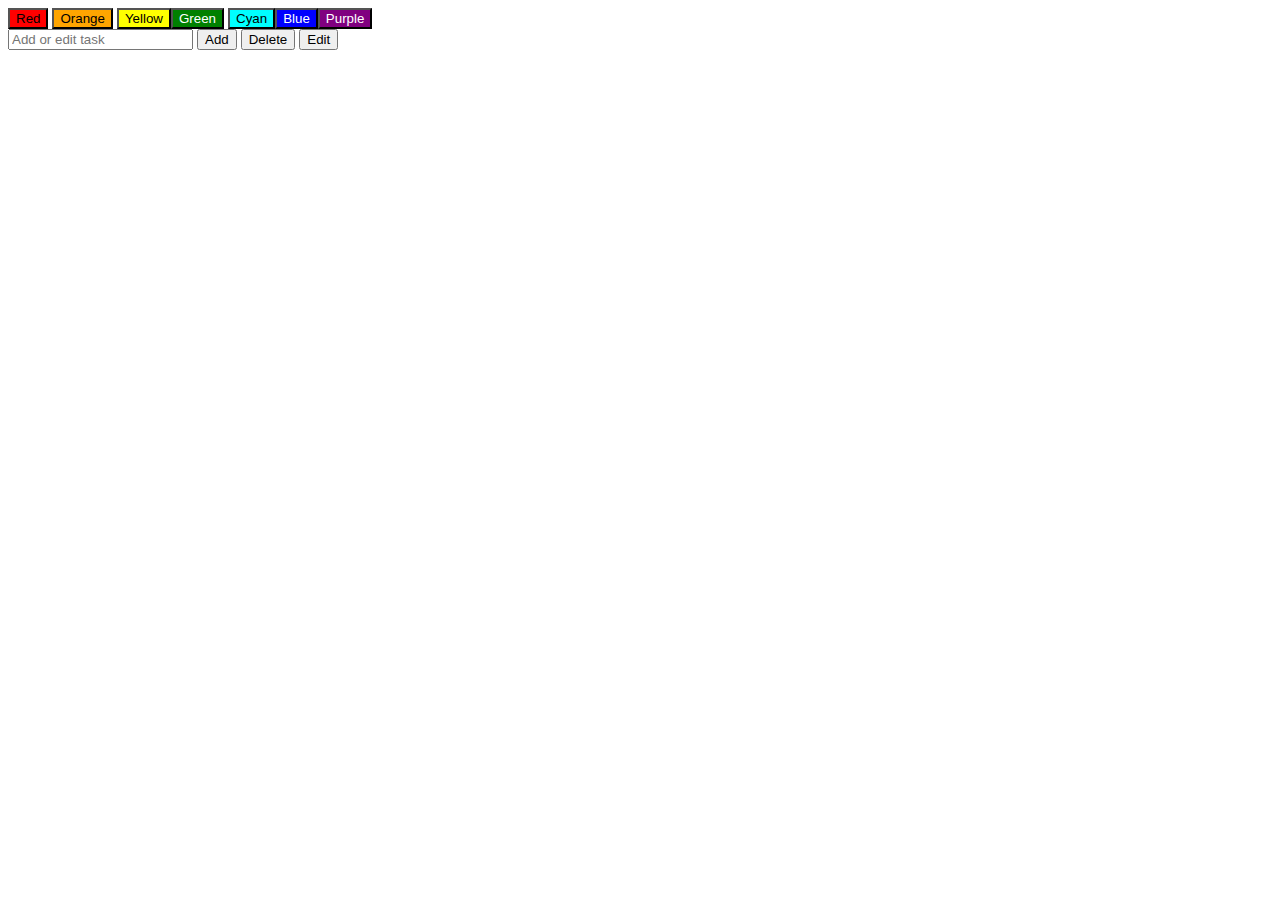
==== index.html @ 946ec481 "last worked version" ====
<!DOCTYPE html>
<html>
  <head>
    <meta charset="utf-8" />
    <script
      type="text/javascript"
      src="http://code.jquery.com/jquery-1.8.3.js"
    ></script>
    <link rel="stylesheet" href="style.css" />
    <title>jQuery App</title>
  </head>
  <body>
    <div class="color_buttons">
      <button id='red'>Red</button>
      <button id='orange'>Orange</button>
      <button id='yellow'>Yellow</input>
      <button id='green'>Green</button>
      <button id='cyan'>Cyan</input>
      <button id='blue'>Blue</input>
      <button id='purple'>Purple</input>
    </div>
    <input type="text" class="task_title" placeholder="Add or edit task" />
    <button class="add_task">Add</button>
    <button class="delete_task">Delete</button>
    <button class="edit_task">Edit</button>
    <div class="tasks"></div>
    <script type="text/javascript" src="script.js"></script>
  </body>
</html>
---- style.css ----
#red {
  background-color: red;
}
#orange {
  background-color: orange;
}
#yellow {
  background-color: yellow;
}
#green {
  background-color: green;
  color: white;
}
#cyan {
  background-color: cyan;
}
#blue {
  background-color: blue;
  color: white;
}
#purple {
  background-color: purple;
  color: white;
}
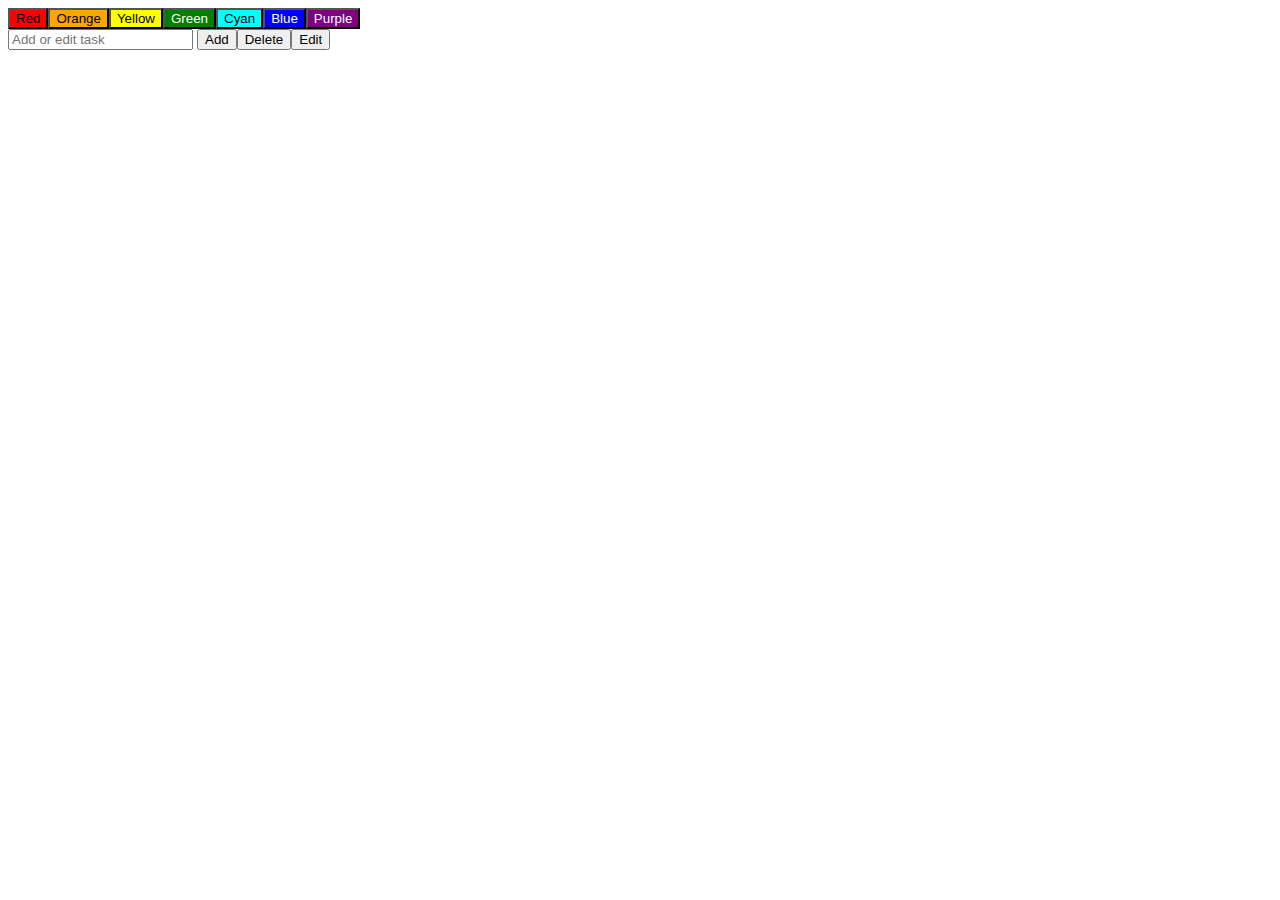
==== commit 97522d70: "creating buttons added in js file, added filter" ====
--- a/index.html
+++ b/index.html
@@ -10,20 +10,11 @@
     <title>jQuery App</title>
   </head>
   <body>
-    <div class="color_buttons">
-      <button id='red'>Red</button>
-      <button id='orange'>Orange</button>
-      <button id='yellow'>Yellow</input>
-      <button id='green'>Green</button>
-      <button id='cyan'>Cyan</input>
-      <button id='blue'>Blue</input>
-      <button id='purple'>Purple</input>
-    </div>
+    <div class="color_buttons"></div>
     <input type="text" class="task_title" placeholder="Add or edit task" />
-    <button class="add_task">Add</button>
-    <button class="delete_task">Delete</button>
-    <button class="edit_task">Edit</button>
+    <span class="control_buttons"></span>
     <div class="tasks"></div>
+    <div class="radio_group" hidden="true"></div>
     <script type="text/javascript" src="script.js"></script>
   </body>
 </html>
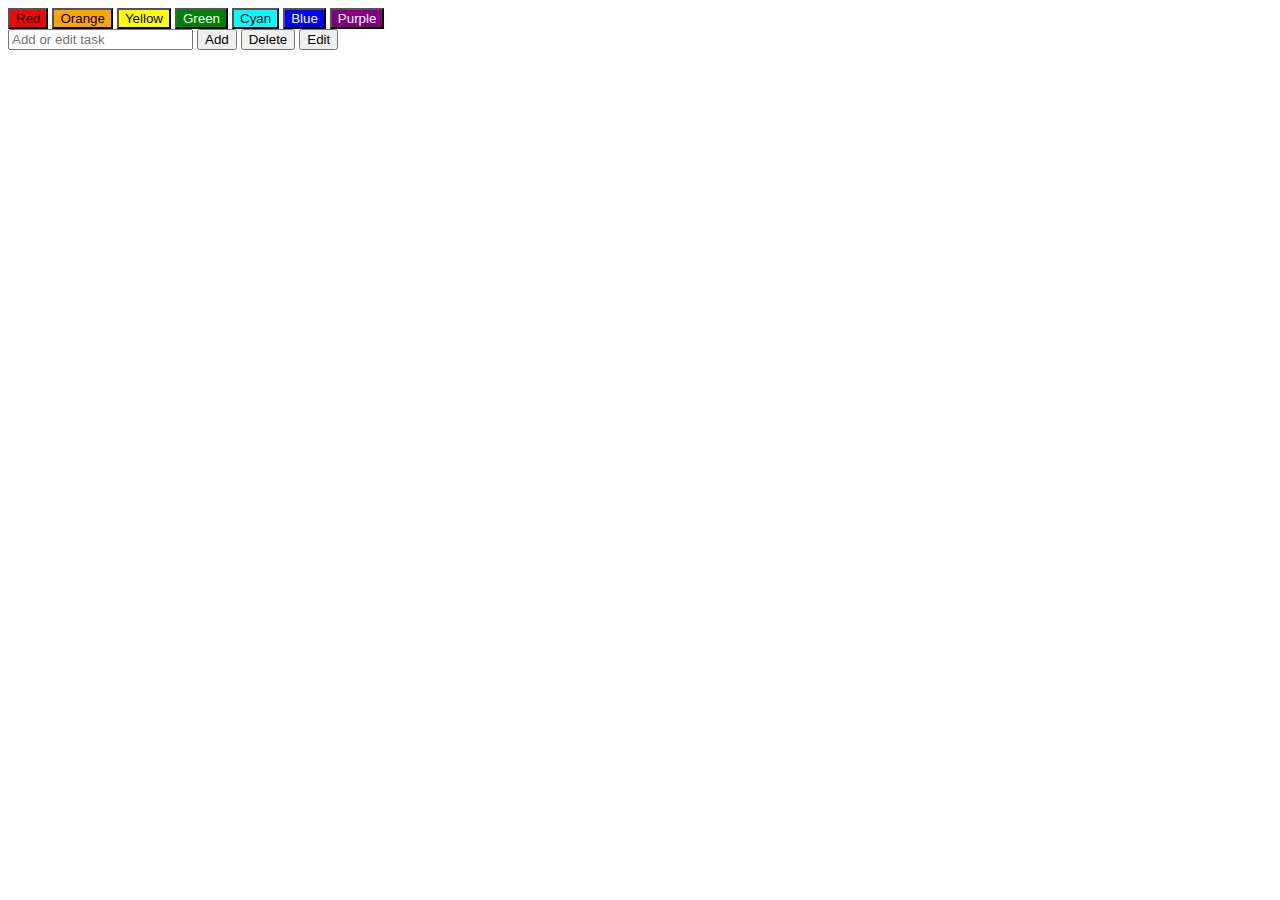
==== commit ff134e28: "fixed bug with onchange event" ====
--- a/index.html
+++ b/index.html
@@ -13,7 +13,7 @@
     <div class="color_buttons"></div>
     <input type="text" class="task_title" placeholder="Add or edit task" />
     <span class="control_buttons"></span>
-    <div class="tasks"></div>
+    <div class="tasks" id="tasks"></div>
     <div class="radio_group" hidden="true"></div>
     <script type="text/javascript" src="script.js"></script>
   </body>
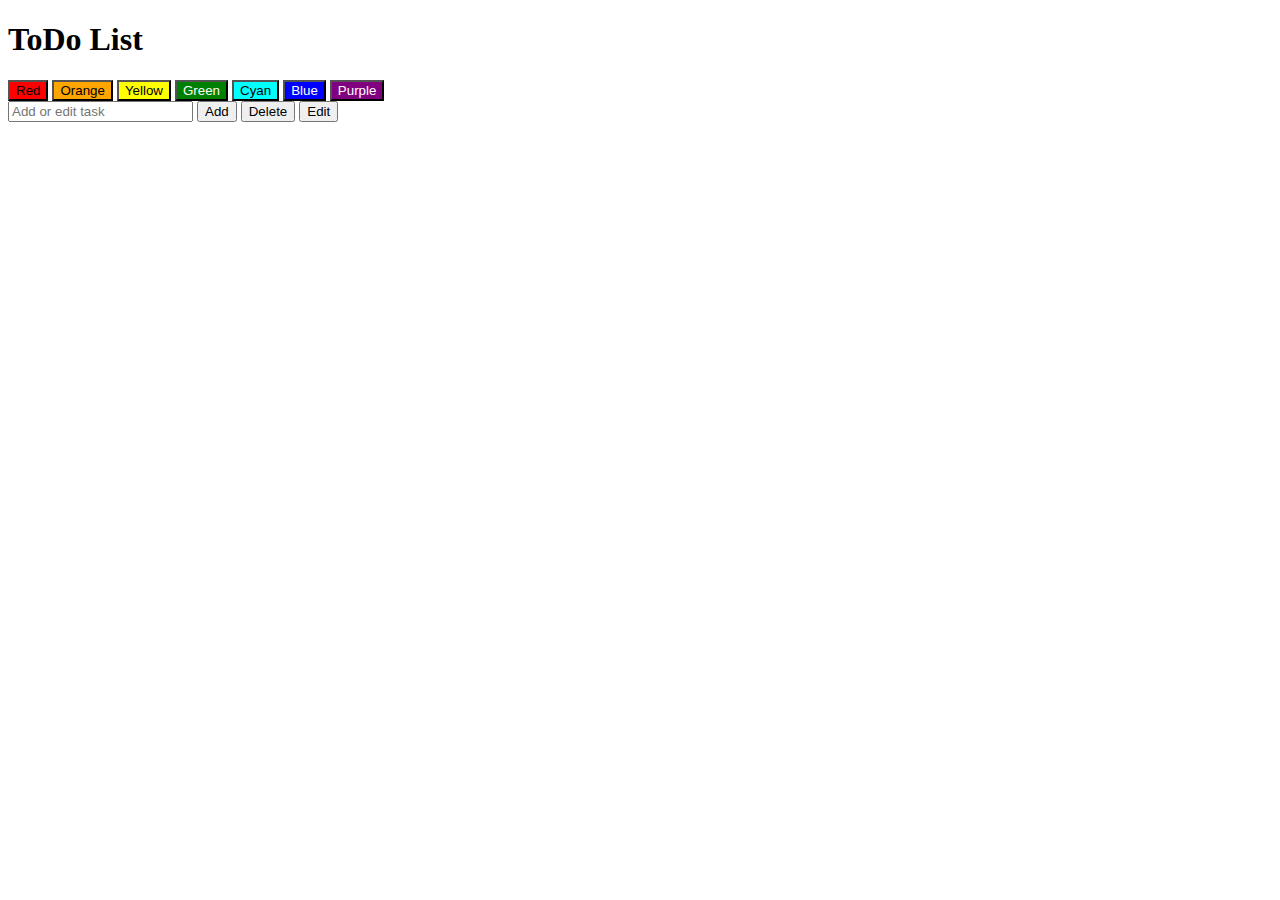
==== commit f2ff83c8: "fixed bugs, optimized code, where it possible" ====
--- a/index.html
+++ b/index.html
@@ -10,6 +10,7 @@
     <title>jQuery App</title>
   </head>
   <body>
+    <h1>ToDo List</h1>
     <div class="color_buttons"></div>
     <input type="text" class="task_title" placeholder="Add or edit task" />
     <span class="control_buttons"></span>
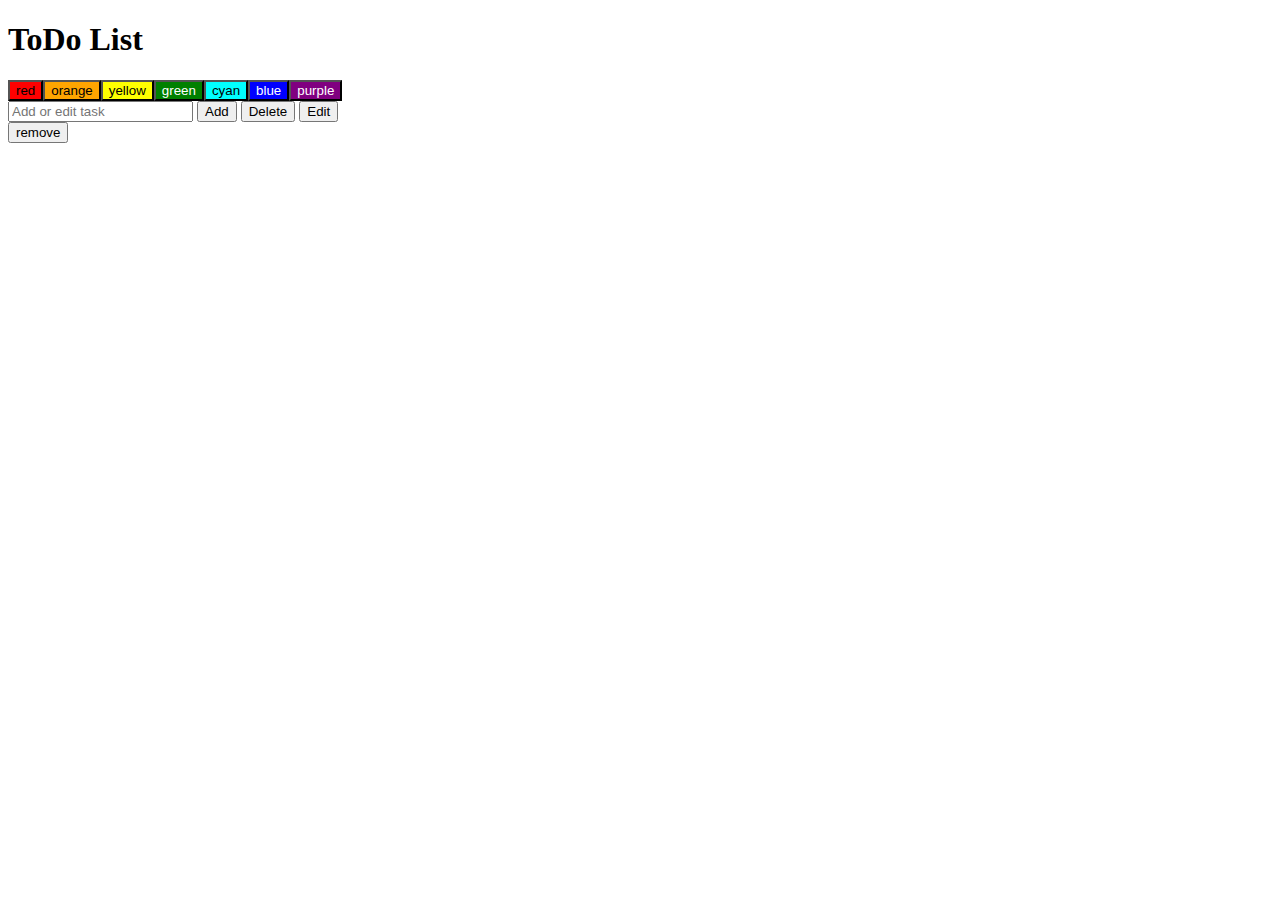
==== commit 2743b32f: "start work with localStorage" ====
--- a/index.html
+++ b/index.html
@@ -17,5 +17,6 @@
     <div class="tasks" id="tasks"></div>
     <div class="radio_group" hidden="true"></div>
     <script type="text/javascript" src="script.js"></script>
+    <button id="btn">remove</button>
   </body>
 </html>
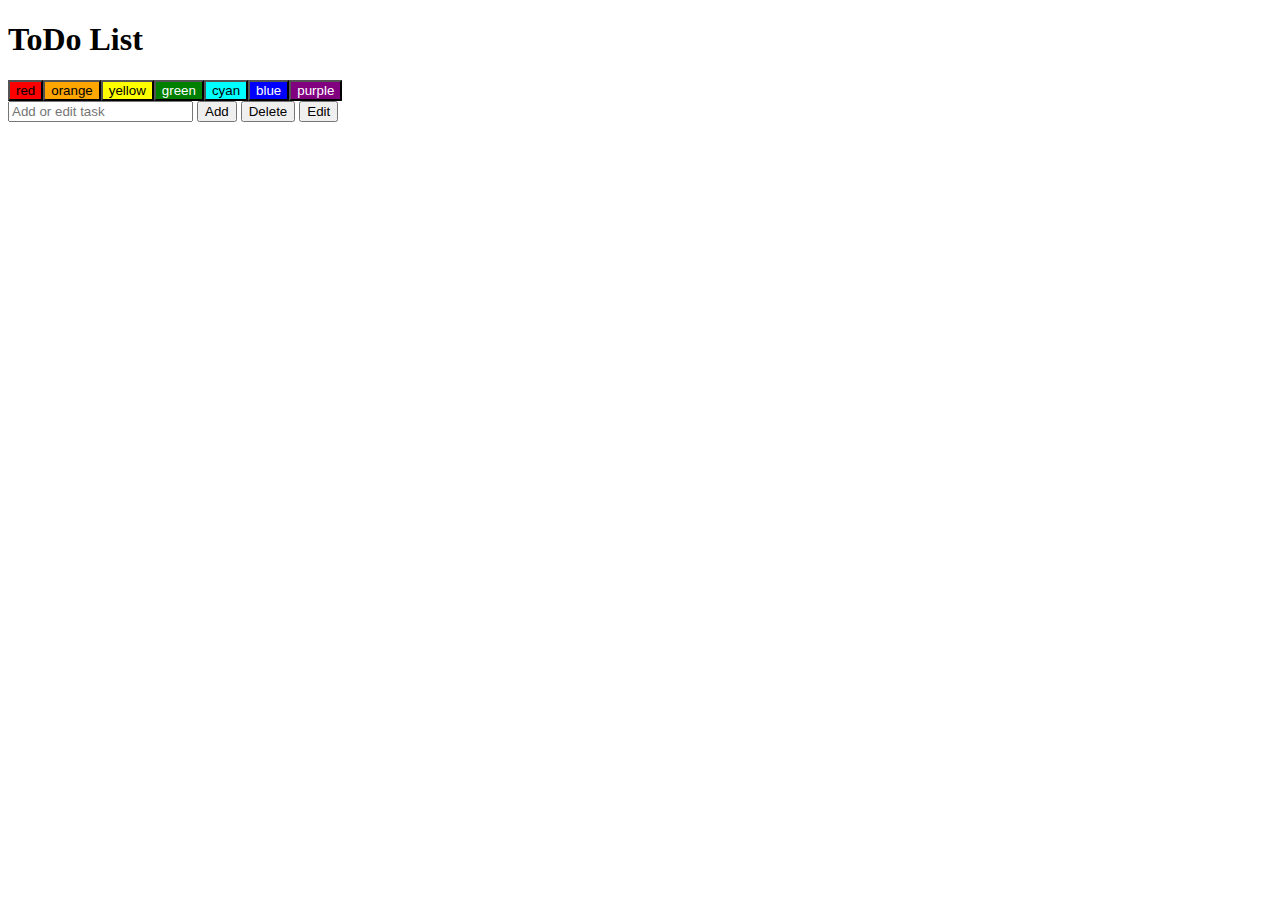
==== commit 37de01a1: "save after work day. need to fix many bugs" ====
--- a/index.html
+++ b/index.html
@@ -17,6 +17,5 @@
     <div class="tasks" id="tasks"></div>
     <div class="radio_group" hidden="true"></div>
     <script type="text/javascript" src="script.js"></script>
-    <button id="btn">remove</button>
   </body>
 </html>
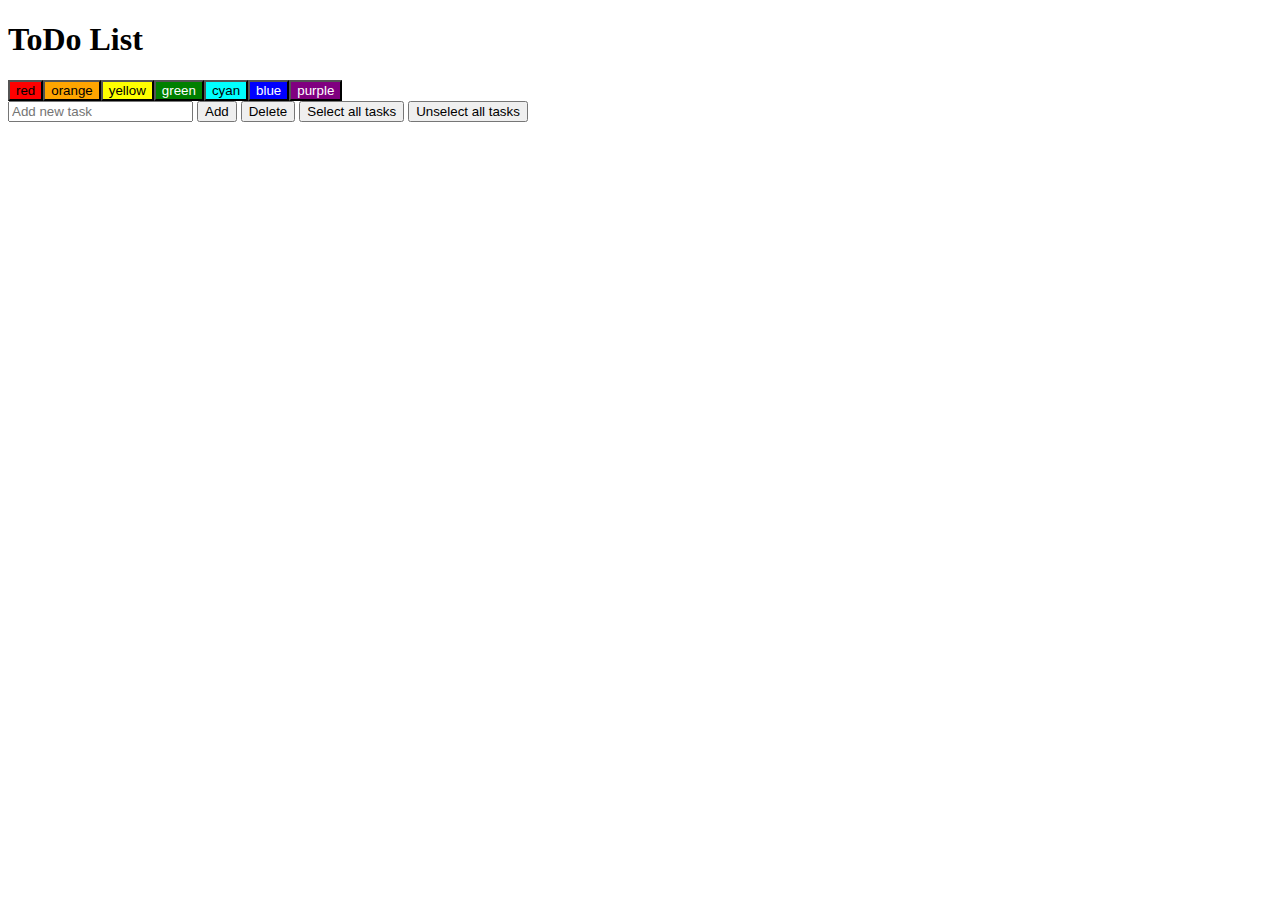
==== commit ce5b5c60: "fixed bugs, used local storage to storage data, added some features, optimized code" ====
--- a/index.html
+++ b/index.html
@@ -12,7 +12,7 @@
   <body>
     <h1>ToDo List</h1>
     <div class="color_buttons"></div>
-    <input type="text" class="task_title" placeholder="Add or edit task" />
+    <input type="text" class="task_title" placeholder="Add new task" />
     <span class="control_buttons"></span>
     <div class="tasks" id="tasks"></div>
     <div class="radio_group" hidden="true"></div>
